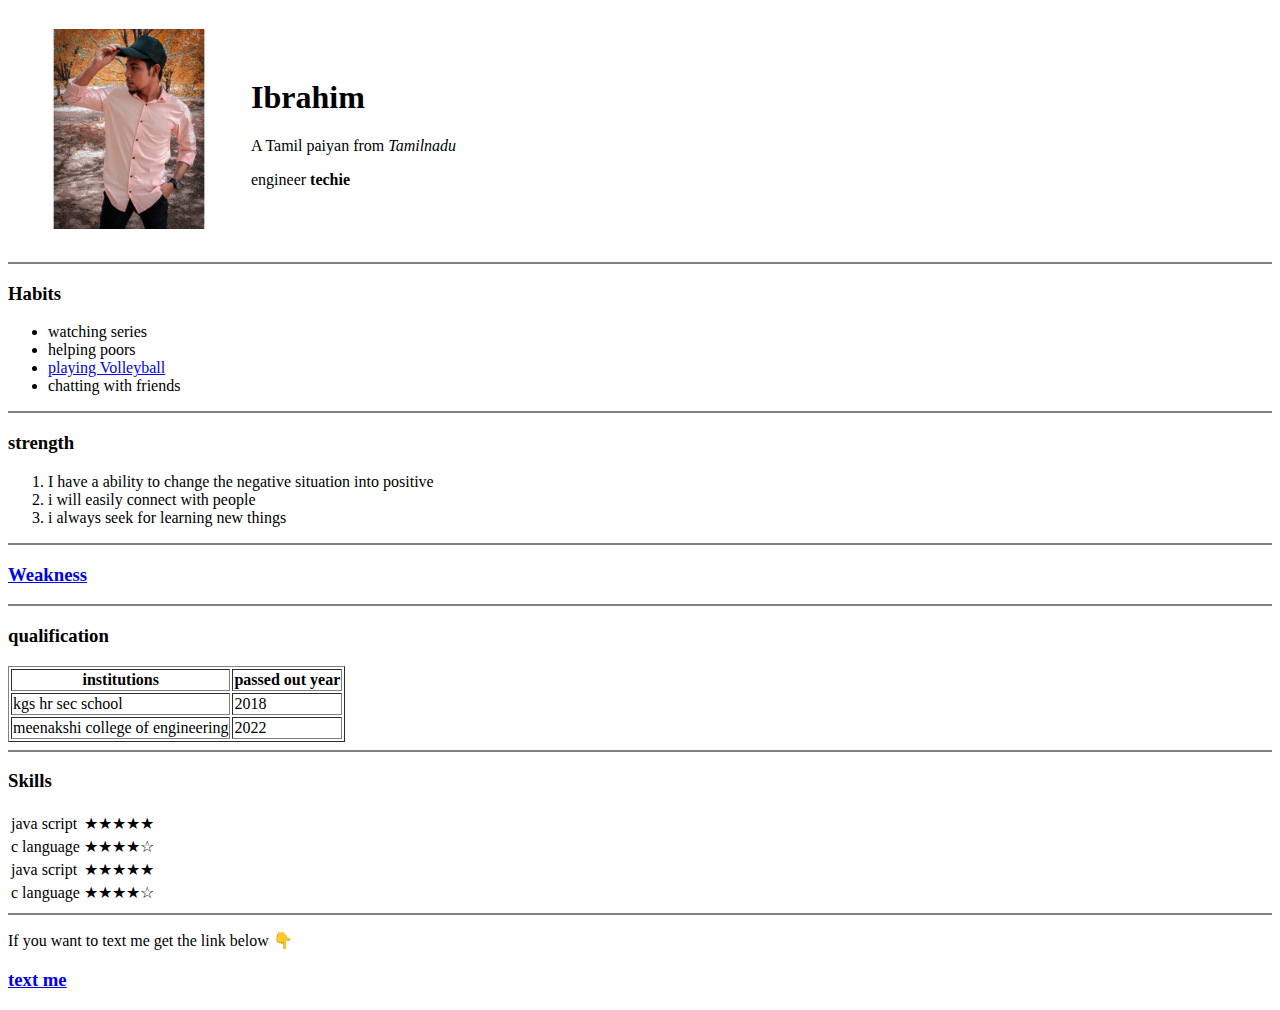
==== index.html @ 5e7e0d54 "Add files via upload" ====
<!DOCTYPE html>
<html>

<head>
  <meta charset="utf-8">
  <title>Ibrahim's BIO </title>
</head>

<body>
  <table cellspacing="20">
    <tr>
      <td><img src="ibrahim.jpg" alt="ibrahim picture" width="200" height="200"></td>
      <td>
        <h1>Ibrahim</h1>
        <p>A Tamil paiyan from <i>Tamilnadu</i></p>
        <p>engineer <strong>techie</strong></p>

        <p>

      </td>
    </tr>
  </table>
  <hr noshade="3">
  <h3>Habits</h3>
  <ul>
    <li>watching series</li>
    <li>helping poors</li>
    <li><a href="https://en.wikipedia.org/wiki/Volleyball">playing Volleyball</a></li>
    <li>chatting with friends</li>
  </ul>
  </p>


  <p>
    <hr noshade="3">
  <h3>strength</h3>
  <ol>
    <li>I have a ability to change the negative situation into positive</li>
    <li>i will easily connect with people</li>
    <li>i always seek for learning new things</li>
  </ol>
  <hr noshade="3">
  </p>
  <p>
  <h3><a href="Weakness.html"><strong>Weakness</strong></a></h3>
  </p>
  <hr noshade="3">
  <h3>qualification</h3>
  <table border="1">
    <tr>
      <th>institutions</th>
      <th>passed out year</th>
    </tr>
    <tr>
      <td>kgs hr sec school</td>
      <td>2018</td>
    </tr>
    <tr>
      <td>meenakshi college of engineering</td>
      <td>2022</td>
    </tr>
  </table>
  <hr noshade="3">
  <h3>Skills</h3>
  <table>
    <tr>
      <td>java script</td>
      <td>★★★★★</td>
    </tr>
    <tr>
      <td>c language</td>
      <td>★★★★☆</td>
    </tr>
    <tr>
      <td>java script</td>
      <td>★★★★★</td>
    </tr>
    <tr>
      <td>c language</td>
      <td>★★★★☆</td>
    </tr>
  </table>
  <hr noshade="3"  >
  <p>
    If you want to text me get the link below 👇
<h3>    <a href="getme.html"<strong>text me</strong></h3>
  </p>
</body>

</html>
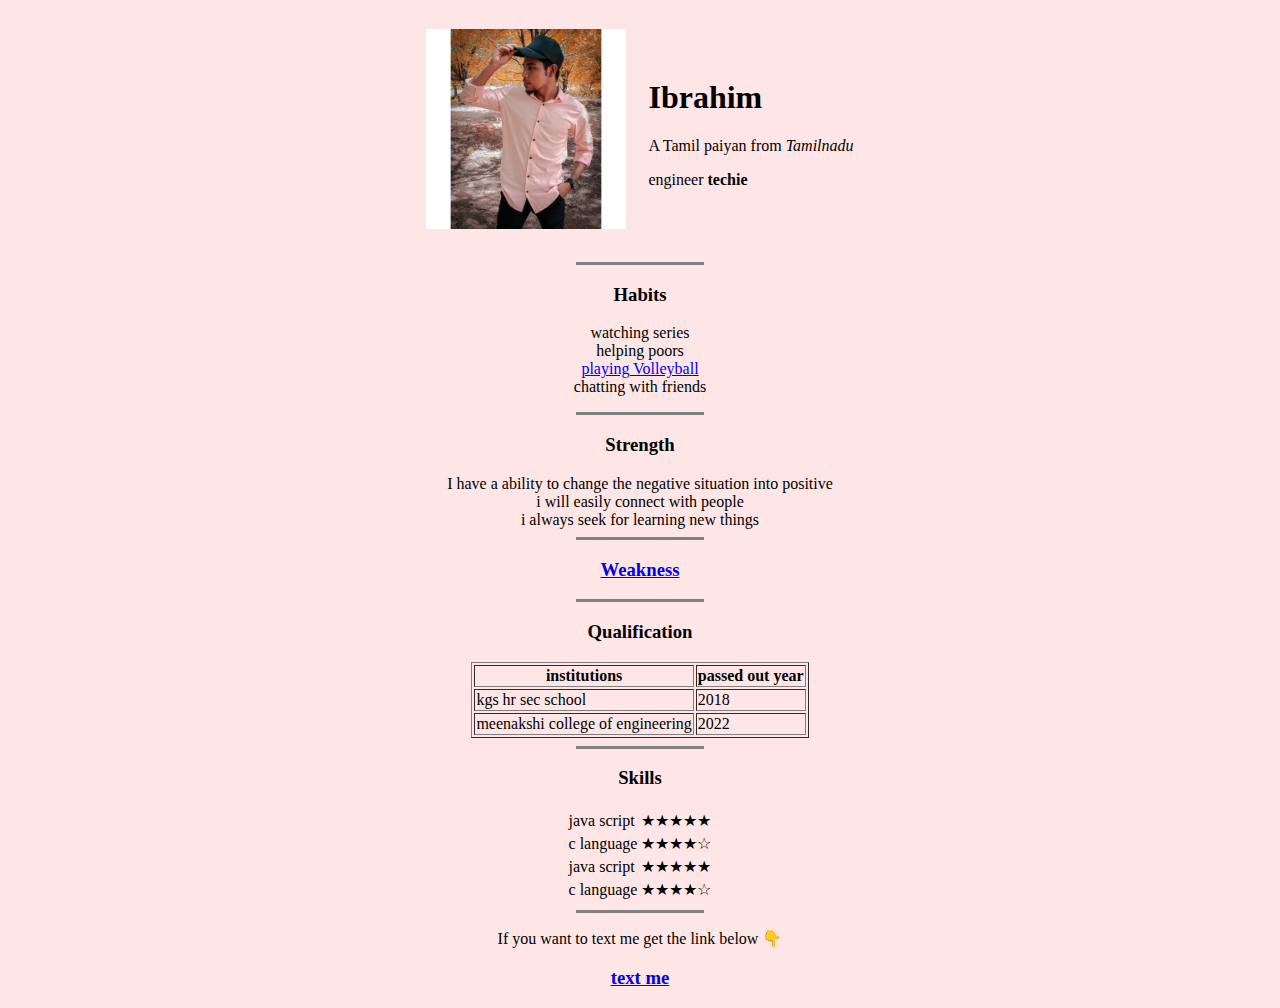
==== commit c8c38be2: "Add files via upload" ====
--- a/index.html
+++ b/index.html
@@ -6,7 +6,26 @@
   <title>Ibrahim's BIO </title>
 </head>
 
+<style>
+body {
+background-color: #ffe6e6;
+}
+
+ hr {
+   background-color: none;
+border-style: dotted;
+height: 1px;
+width: 10%;
+    }
+</style>
+
+<center>
+
+
 <body>
+
+
+
   <table cellspacing="20">
     <tr>
       <td><img src="ibrahim.jpg" alt="ibrahim picture" width="200" height="200"></td>
@@ -22,30 +41,34 @@
   </table>
   <hr noshade="3">
   <h3>Habits</h3>
-  <ul>
+
+
+
+
     <li>watching series</li>
     <li>helping poors</li>
     <li><a href="https://en.wikipedia.org/wiki/Volleyball">playing Volleyball</a></li>
     <li>chatting with friends</li>
-  </ul>
+
+
   </p>
 
 
   <p>
     <hr noshade="3">
-  <h3>strength</h3>
-  <ol>
+  <h3>Strength</h3>
+
     <li>I have a ability to change the negative situation into positive</li>
     <li>i will easily connect with people</li>
     <li>i always seek for learning new things</li>
-  </ol>
+
   <hr noshade="3">
   </p>
   <p>
   <h3><a href="Weakness.html"><strong>Weakness</strong></a></h3>
   </p>
   <hr noshade="3">
-  <h3>qualification</h3>
+  <h3>Qualification</h3>
   <table border="1">
     <tr>
       <th>institutions</th>
@@ -85,6 +108,7 @@
     If you want to text me get the link below 👇
 <h3>    <a href="getme.html"<strong>text me</strong></h3>
   </p>
+
 </body>
-
+</center>
 </html>
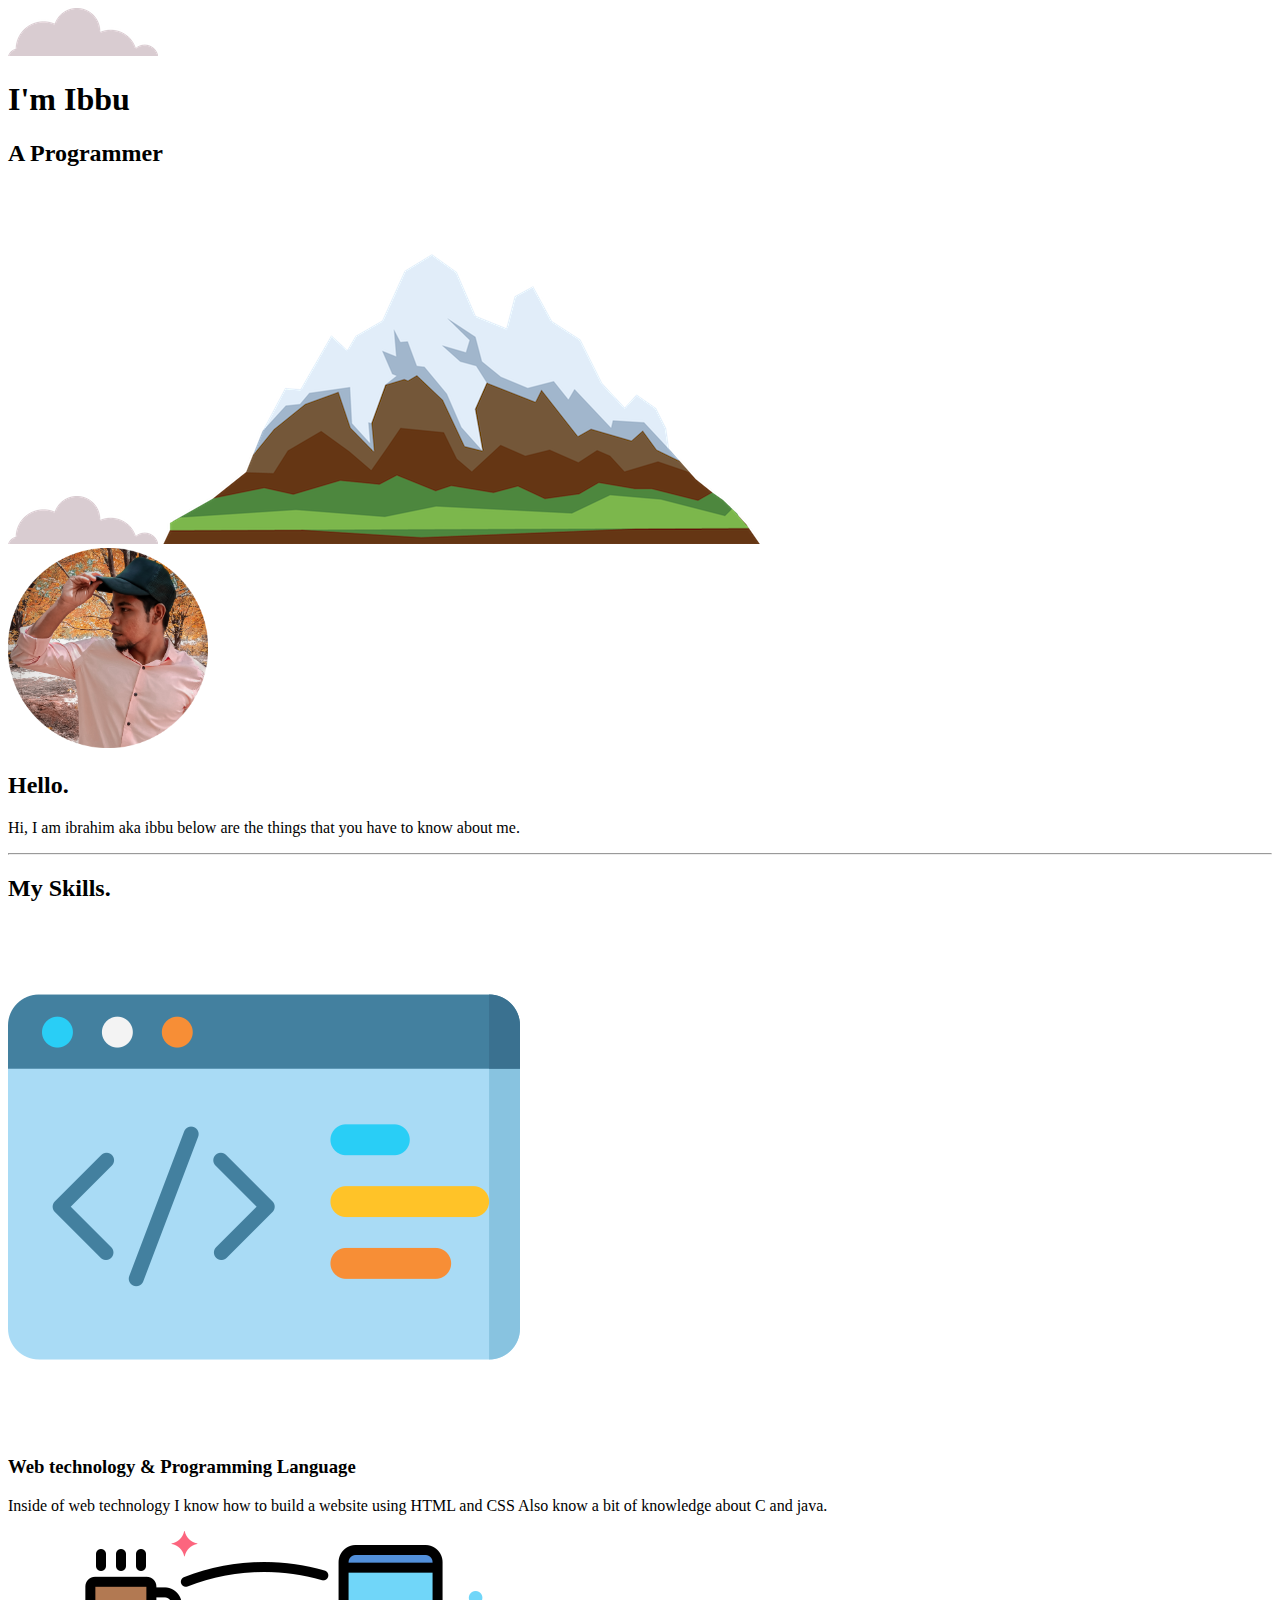
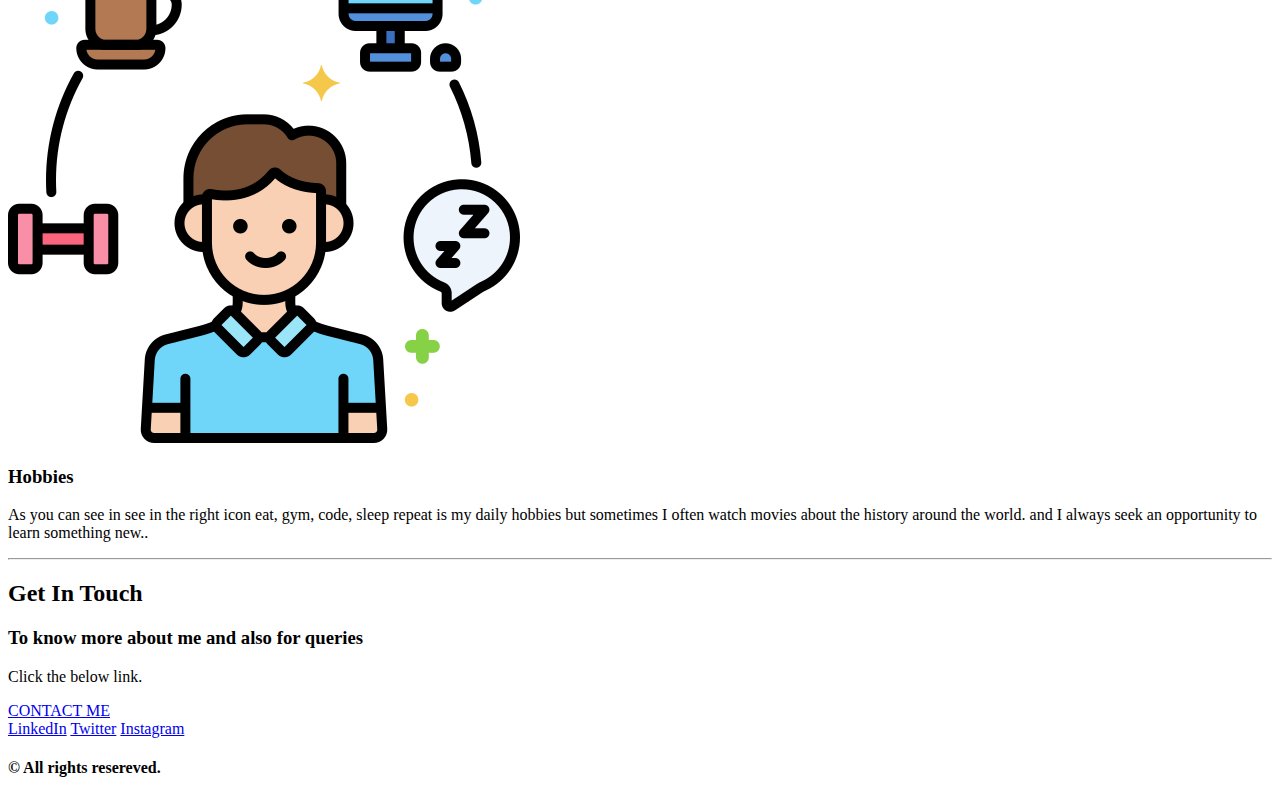
==== commit be6a425e: "Add files via upload" ====
--- a/index.html
+++ b/index.html
@@ -1,114 +1,75 @@
 <!DOCTYPE html>
-<html>
+<html lang="en" dir="ltr">
 
 <head>
   <meta charset="utf-8">
-  <title>Ibrahim's BIO </title>
+  <title>Ibrahim</title>
+  <link rel="stylesheet" href="css/style.css">
+  <link rel="icon" href="favicon.ico">
+  <link rel="preconnect" href="https://fonts.googleapis.com">
+  <link rel="preconnect" href="https://fonts.gstatic.com" crossorigin>
+  <link href="https://fonts.googleapis.com/css2?family=Merriweather&family=Montserrat:wght@500&family=Sacramento&display=swap" rel="stylesheet">
 </head>
 
-<style>
-body {
-background-color: #ffe6e6;
-}
-
- hr {
-   background-color: none;
-border-style: dotted;
-height: 1px;
-width: 10%;
-    }
-</style>
-
-<center>
+<body>
+  <div class="top-container">
+    <img class="top-cloud" src="images/cloud.png" alt="cloud-img">
+    <h1>
+      I'm Ibbu
+    </h1>
+    <p>
+    <h2>A Programmer</h2>
+    </p>
+    <img class="bottom-cloud" src="images/cloud.png" alt="cloud-img">
+    <img src="images/mountain.png" alt="mountain-img">
+  </div>
 
 
-<body>
+  <div class="middle-container">
+    <div class="profile">
+      <img class="ibbu-img" src="images/ibrahim-modified.png" alt="ibrahim" height="200" width="200" >
+      <h2>Hello.</h2>
+      <p>Hi, I am ibrahim aka ibbu below are the things that you have to know about me.</p>
+    </div>
+
+    <hr>
+
+    <div class="skills">
+      <h2>My Skills.</h2>
+      <div class="skill-row">
+        <img class="code-img" src="images/code.png" alt="Code">
+        <h3>Web technology & Programming Language</h3>
+        <p>Inside of web technology I know how to build a website using HTML and CSS Also know a bit of knowledge about C and java.</p>
+      </div>
+
+      <div class="hobbies">
+        <img class="hobbies-img" src="images/daily-tasks.png" alt="hobbies">
+        <h3>Hobbies</h3>
+        <p>As you can see in see in the right icon eat, gym, code, sleep repeat is my daily hobbies but sometimes I often watch movies about the history around the world. and I always seek an opportunity to learn something new..</p>
+      </div>
+    </div>
+
+    <hr>
+
+    <div class="contact-me">
+      <h2>Get In Touch</h2>
+      <h3>To know more about me and also for queries</h3>
+      <p>Click the below link.</p>
+      <a class="btn" href="mailto:ibrahim786509@gmail.com.com">CONTACT ME</a>
+
+    </div>
+  </div>
 
 
+  <div class="bottom-container">
+    <a class="footer-link" href="https://www.linkedin.com/in/ibrahim-ibbu-0218b9220">LinkedIn</a>
+    <a class="footer-link" href="https://twitter.com/kdibbu">Twitter</a>
+    <a class="footer-link" href="https://instagram.com/kd_ibbu">Instagram</a>
+    <h4>
+      <p> © All rights resereved.</p>
+    </h4>
 
-  <table cellspacing="20">
-    <tr>
-      <td><img src="ibrahim.jpg" alt="ibrahim picture" width="200" height="200"></td>
-      <td>
-        <h1>Ibrahim</h1>
-        <p>A Tamil paiyan from <i>Tamilnadu</i></p>
-        <p>engineer <strong>techie</strong></p>
+  </div>
+</body>
 
-        <p>
-
-      </td>
-    </tr>
-  </table>
-  <hr noshade="3">
-  <h3>Habits</h3>
-
-
-
-
-    <li>watching series</li>
-    <li>helping poors</li>
-    <li><a href="https://en.wikipedia.org/wiki/Volleyball">playing Volleyball</a></li>
-    <li>chatting with friends</li>
-
-
-  </p>
-
-
-  <p>
-    <hr noshade="3">
-  <h3>Strength</h3>
-
-    <li>I have a ability to change the negative situation into positive</li>
-    <li>i will easily connect with people</li>
-    <li>i always seek for learning new things</li>
-
-  <hr noshade="3">
-  </p>
-  <p>
-  <h3><a href="Weakness.html"><strong>Weakness</strong></a></h3>
-  </p>
-  <hr noshade="3">
-  <h3>Qualification</h3>
-  <table border="1">
-    <tr>
-      <th>institutions</th>
-      <th>passed out year</th>
-    </tr>
-    <tr>
-      <td>kgs hr sec school</td>
-      <td>2018</td>
-    </tr>
-    <tr>
-      <td>meenakshi college of engineering</td>
-      <td>2022</td>
-    </tr>
-  </table>
-  <hr noshade="3">
-  <h3>Skills</h3>
-  <table>
-    <tr>
-      <td>java script</td>
-      <td>★★★★★</td>
-    </tr>
-    <tr>
-      <td>c language</td>
-      <td>★★★★☆</td>
-    </tr>
-    <tr>
-      <td>java script</td>
-      <td>★★★★★</td>
-    </tr>
-    <tr>
-      <td>c language</td>
-      <td>★★★★☆</td>
-    </tr>
-  </table>
-  <hr noshade="3"  >
-  <p>
-    If you want to text me get the link below 👇
-<h3>    <a href="getme.html"<strong>text me</strong></h3>
-  </p>
-
-</body>
-</center>
 </html>
